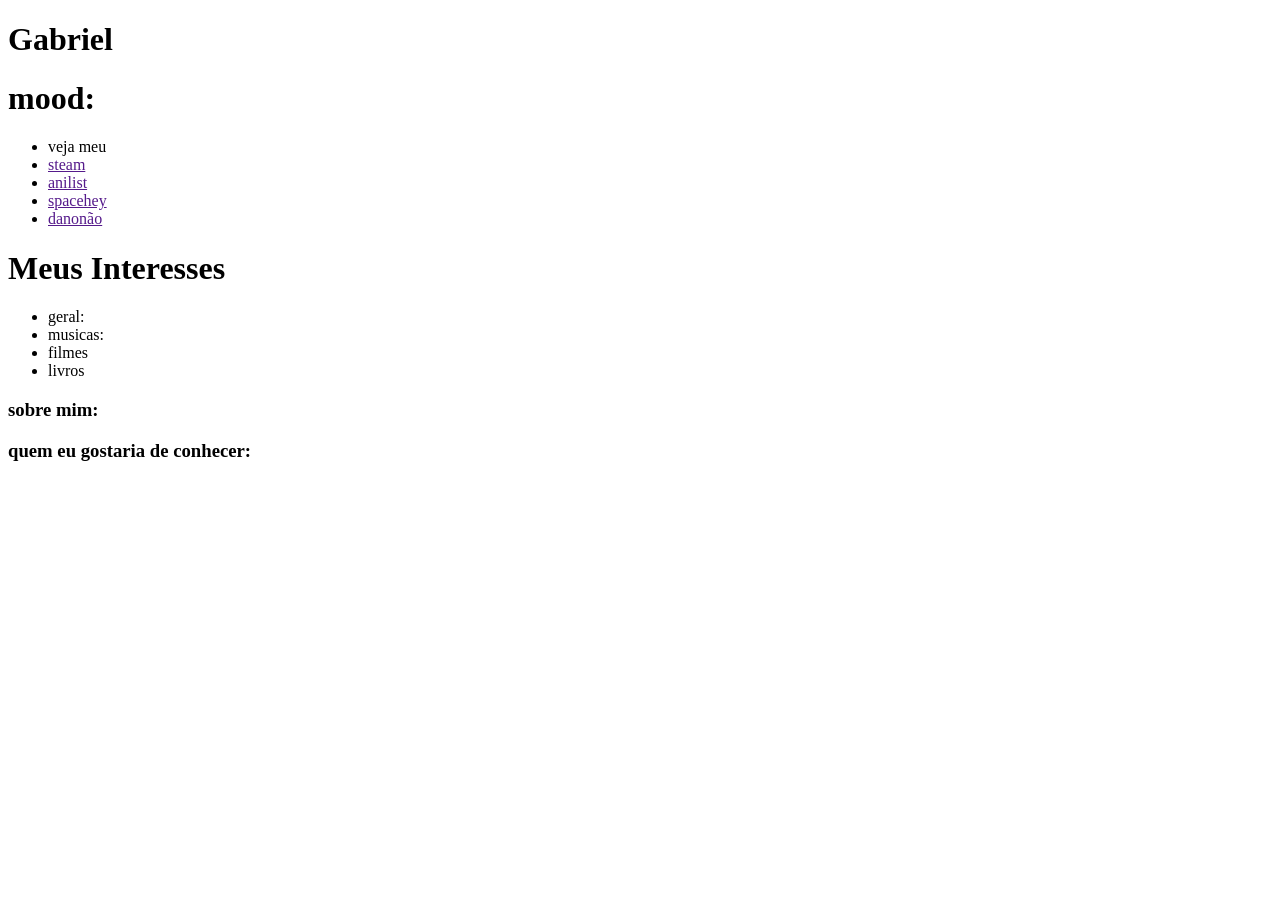
==== front/site_sobre_mim/index.html @ 8ef70e9a "pagona sobre mim iniciada" ====
<!DOCTYPE html>
<html lang="pt-br">
<head>
    <meta charset="UTF-8">
    <meta name="viewport" content="width=device-width, initial-scale=1.0">
    <title>pagina inicial</title>
</head>
<body>
    <h1>Gabriel</h1>

    <h1>mood:</h1>
    <ul><li>veja meu</li>
    <li><a href="">steam</a></li>
    <li><a href="">anilist</a></li>
    <li><a href="">spacehey</a></li>
    <li><a href="">danonão</a></li></ul>
    
    <h1>Meus Interesses</h1>

    <ul><li>geral:</li>
        <li>musicas:</li>
        <li>filmes</li>
        <li>livros</li>
    </ul>

    <h3>sobre mim:</h3>

    <h3>quem eu gostaria de conhecer:</h3>
    
</body>
</html>
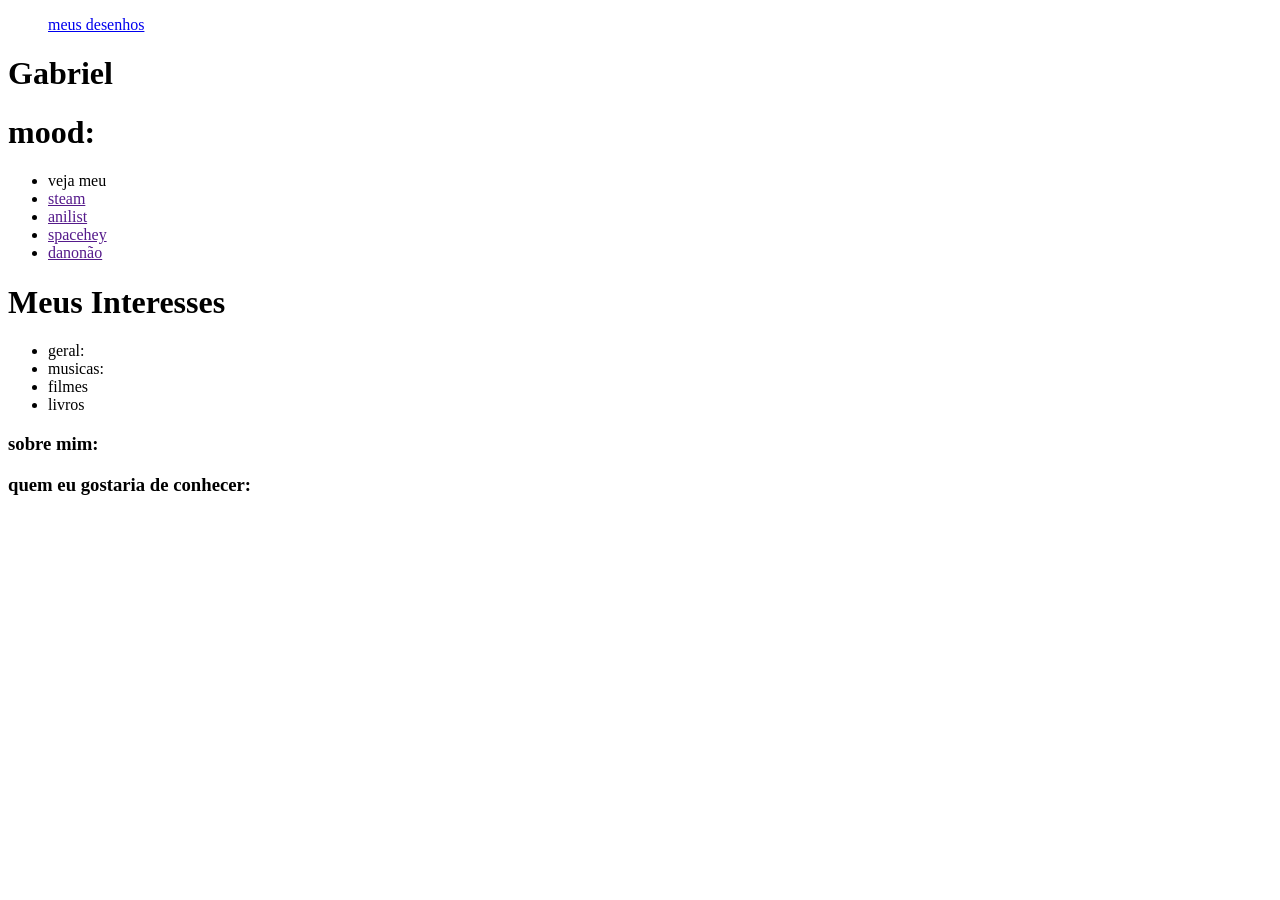
==== commit d380d075: "pagina de desenhos de minha pagina criada" ====
--- a/front/site_sobre_mim/index.html
+++ b/front/site_sobre_mim/index.html
@@ -4,8 +4,13 @@
     <meta charset="UTF-8">
     <meta name="viewport" content="width=device-width, initial-scale=1.0">
     <title>pagina inicial</title>
+    <link rel="stylesheet" href="/front/site_sobre_mim/style.css">
 </head>
 <body>
+      <header>
+        <nav><ul><a href="pages/dijubos.html">meus desenhos</a></ul></nav>
+    </header>
+
     <h1>Gabriel</h1>
 
     <h1>mood:</h1>
